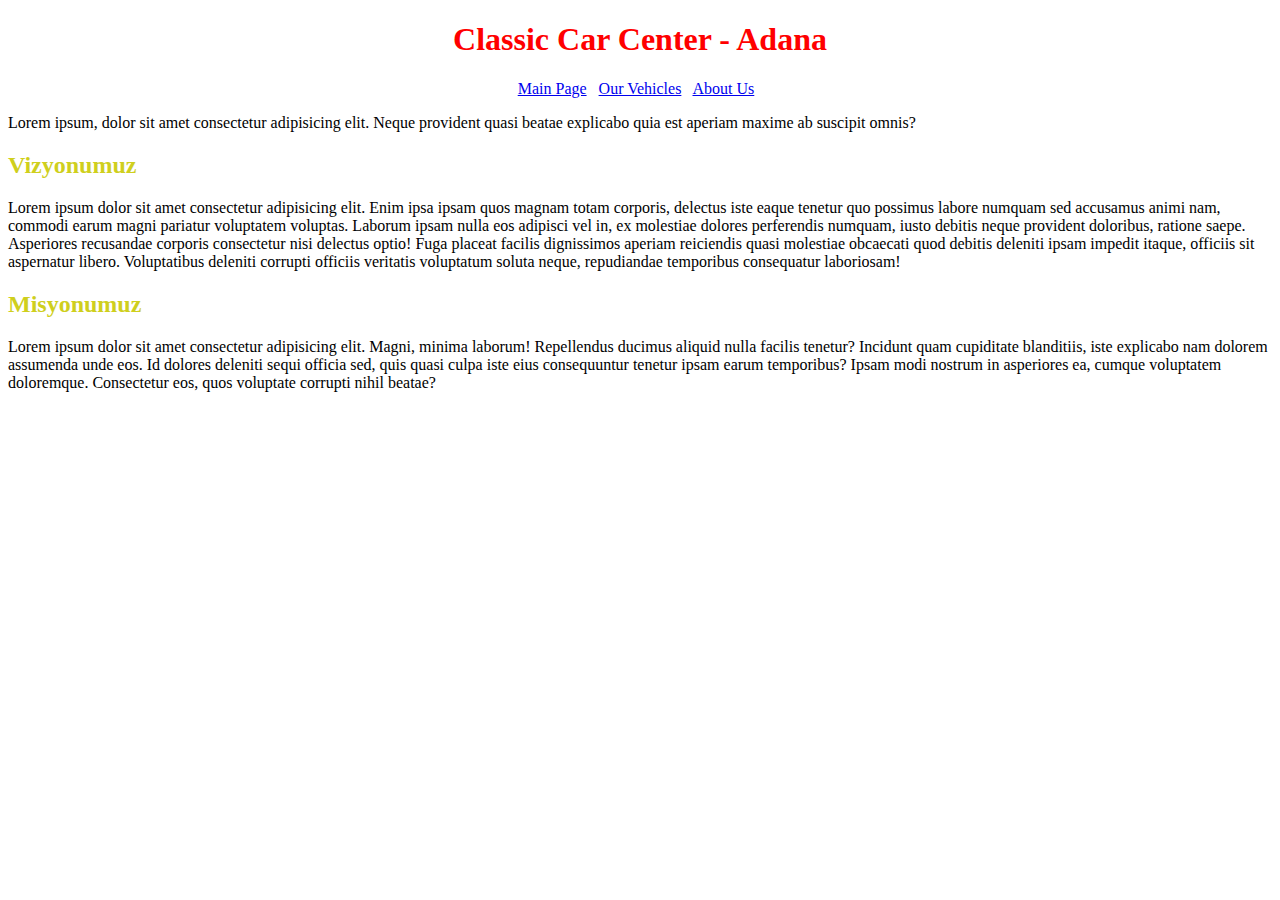
==== CSS_Kodluyoruz_HW_1/about-us.html @ da37b4fd "initial commit" ====
<!DOCTYPE html>
<html lang="en">
<head>
    <meta charset="UTF-8">
    <meta name="viewport" content="width=device-width, initial-scale=1.0">
    <title>Document</title>
</head>
<body>
    <h1 style="text-align: center; color: red;">Classic Car Center - Adana</h1>
    <div id="navigation" style="text-align: center;">
        <a href="index.html"> Main Page</a> &nbsp;
        <a href="cars.html">Our Vehicles</a> &nbsp;
        <a href="about-us.html"> About Us</a> &nbsp;
    </div>

    <p>Lorem ipsum, dolor sit amet consectetur adipisicing elit. Neque provident quasi beatae explicabo quia est aperiam maxime ab suscipit omnis?</p>
    <!-- h2>lorem3^p>lorem90^h2>lorem2^p>lorem60 -->
    <h2 style="color: rgb(207, 207, 29);">Vizyonumuz</h2>
    <p>Lorem ipsum dolor sit amet consectetur adipisicing elit. Enim ipsa ipsam quos magnam totam corporis, delectus iste eaque tenetur quo possimus labore numquam sed accusamus animi nam, commodi earum magni pariatur voluptatem voluptas. Laborum ipsam nulla eos adipisci vel in, ex molestiae dolores perferendis numquam, iusto debitis neque provident doloribus, ratione saepe. Asperiores recusandae corporis consectetur nisi delectus optio! Fuga placeat facilis dignissimos aperiam reiciendis quasi molestiae obcaecati quod debitis deleniti ipsam impedit itaque, officiis sit aspernatur libero. Voluptatibus deleniti corrupti officiis veritatis voluptatum soluta neque, repudiandae temporibus consequatur laboriosam!</p>
    <h2 style="color: rgb(207, 207, 29);">Misyonumuz</h2>
    <p>Lorem ipsum dolor sit amet consectetur adipisicing elit. Magni, minima laborum! Repellendus ducimus aliquid nulla facilis tenetur? Incidunt quam cupiditate blanditiis, iste explicabo nam dolorem assumenda unde eos. Id dolores deleniti sequi officia sed, quis quasi culpa iste eius consequuntur tenetur ipsam earum temporibus? Ipsam modi nostrum in asperiores ea, cumque voluptatem doloremque. Consectetur eos, quos voluptate corrupti nihil beatae?</p>  

</body>
</html>
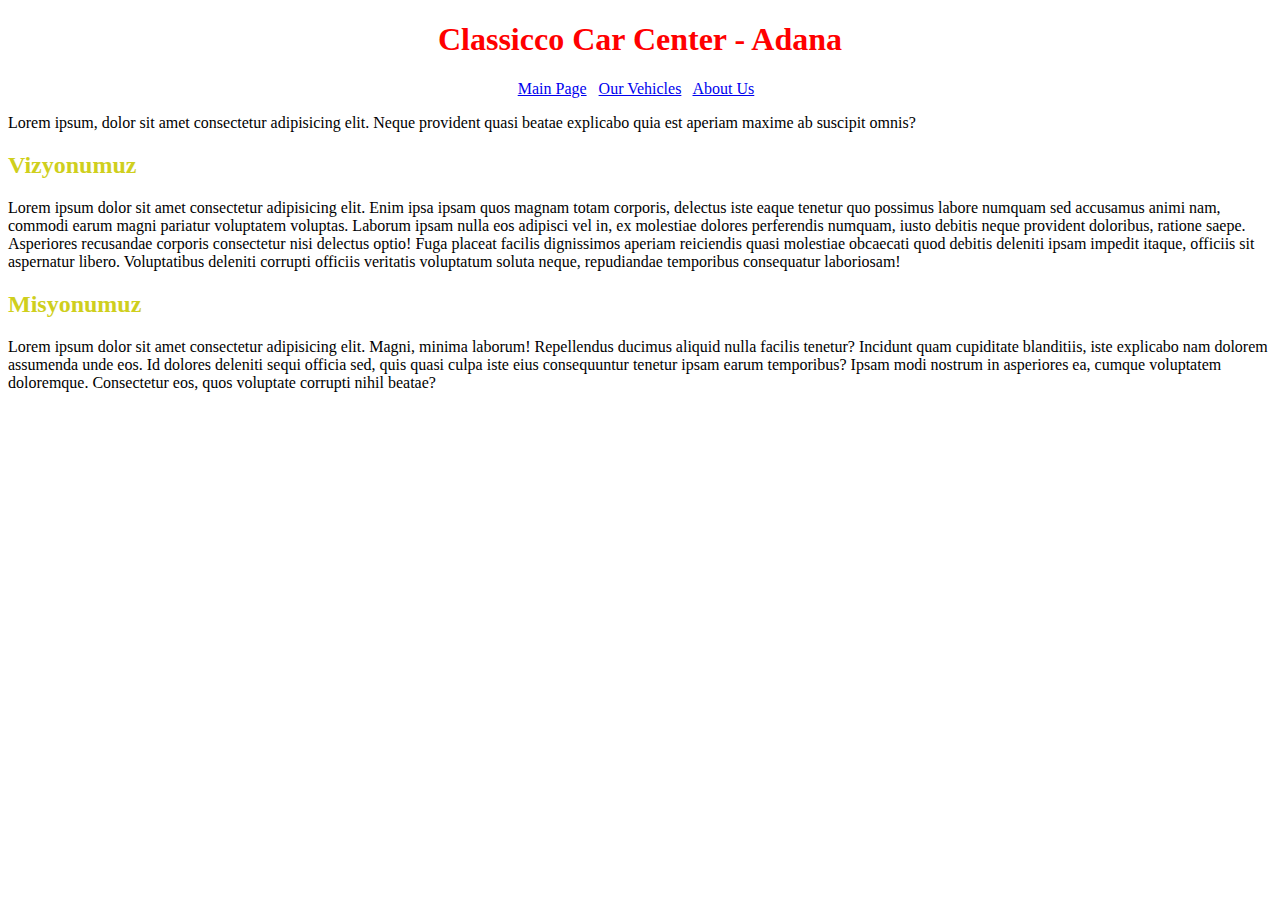
==== commit 8de72ee3: "test change" ====
--- a/CSS_Kodluyoruz_HW_1/about-us.html
+++ b/CSS_Kodluyoruz_HW_1/about-us.html
@@ -6,7 +6,7 @@
     <title>Document</title>
 </head>
 <body>
-    <h1 style="text-align: center; color: red;">Classic Car Center - Adana</h1>
+    <h1 style="text-align: center; color: red;">Classicco Car Center - Adana</h1>
     <div id="navigation" style="text-align: center;">
         <a href="index.html"> Main Page</a> &nbsp;
         <a href="cars.html">Our Vehicles</a> &nbsp;
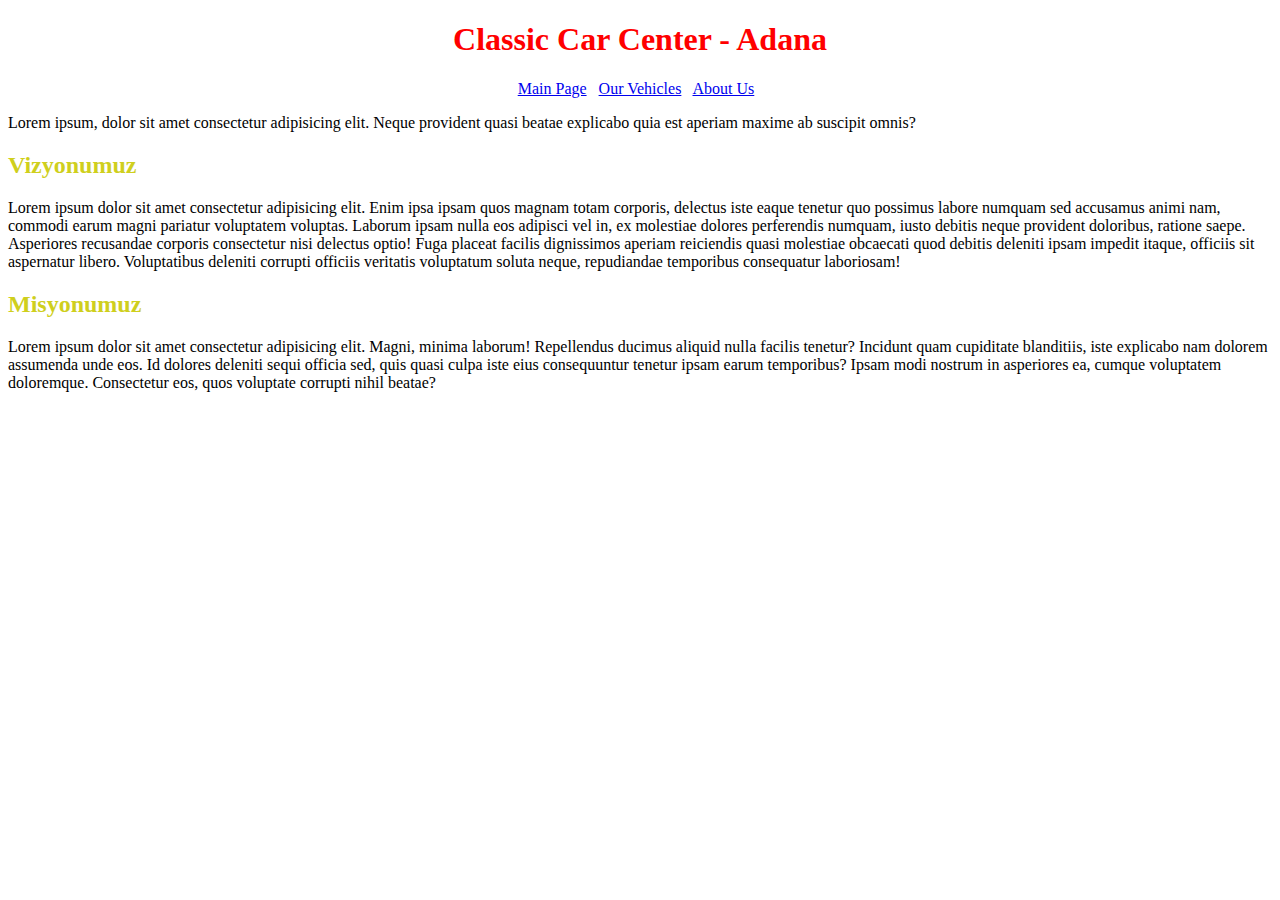
==== commit d5bdb471: "test change" ====
--- a/CSS_Kodluyoruz_HW_1/about-us.html
+++ b/CSS_Kodluyoruz_HW_1/about-us.html
@@ -6,7 +6,7 @@
     <title>Document</title>
 </head>
 <body>
-    <h1 style="text-align: center; color: red;">Classicco Car Center - Adana</h1>
+    <h1 style="text-align: center; color: red;">Classic Car Center - Adana</h1>
     <div id="navigation" style="text-align: center;">
         <a href="index.html"> Main Page</a> &nbsp;
         <a href="cars.html">Our Vehicles</a> &nbsp;
